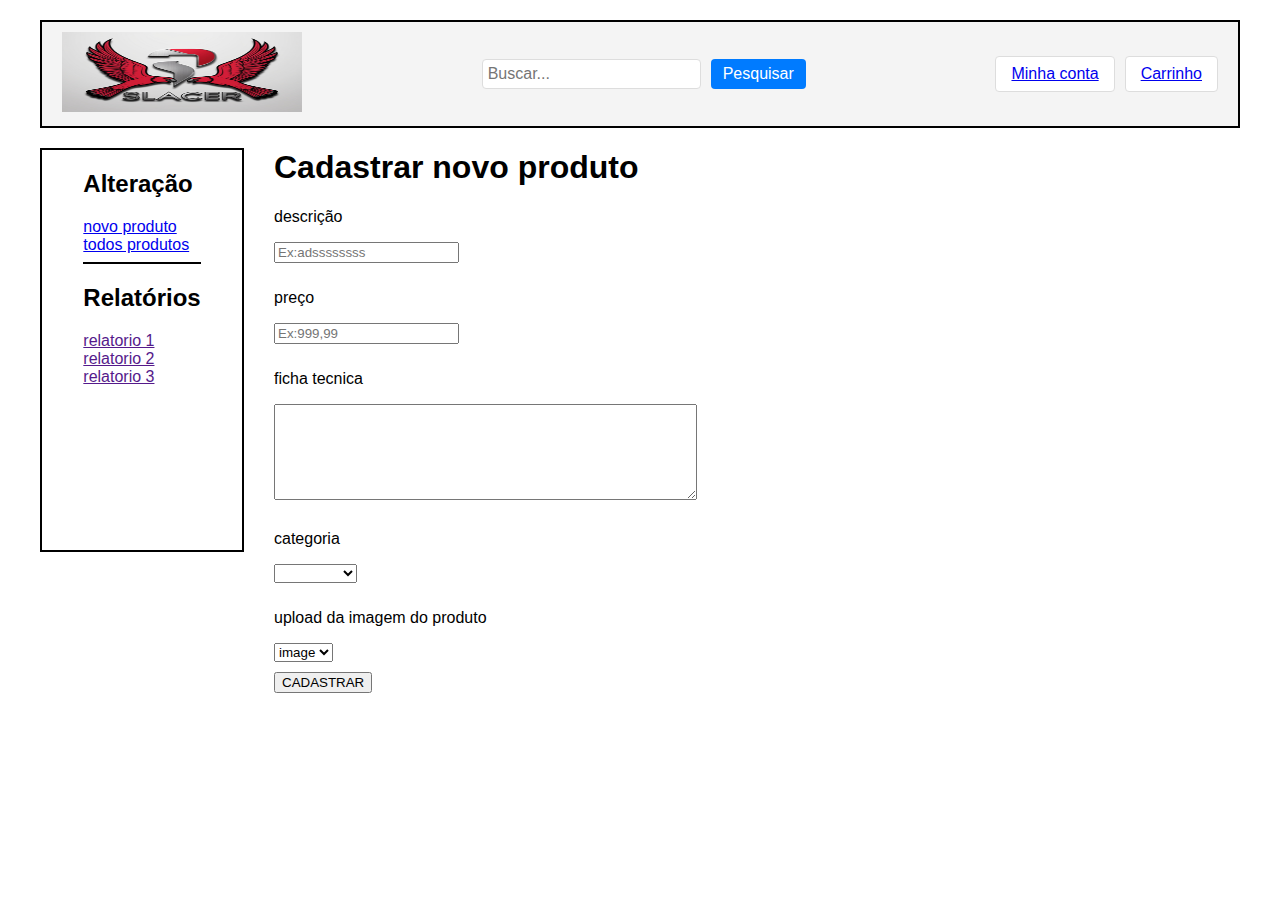
==== cadastroproduto.html @ 73f0f906 "adicionando paginas e editando as existentes" ====
<!DOCTYPE html>
<html lang="en">
<head>
    <meta charset="UTF-8">
    <meta name="viewport" content="width=device-width, initial-scale=1.0">
    <title>Cadastrar novo produto</title>
    <link rel="stylesheet" href="cadastroproduto.css">
</head>
<body>
    <div class="all">
        <div id="cabecalio">
            <div class="logo">
                <img src="logo1.jpg" alt="Logo">
            </div>
            <div class="search">
                <input type="text" placeholder="Buscar...">
                <button type="button">Pesquisar</button>
            </div>
            <div class="account-cart">
                <div id="account-and-cart"> <ion-icon name="person-circle-outline"></ion-icon> <a href="logindocliente.html">Minha conta</a></div>
                <div id="account-and-cart"> <ion-icon name="cart-outline"></ion-icon> <a href="meucarrinho.html">Carrinho</a></div>
            </div>
        </div>
        <div class="centro">
            <div class="boxleft">
                <div>
                    <h2>Alteração</h2>
                    <a href="cadastroproduto.html">novo produto</a><br>
                    <a href="dashbord.html">todos produtos</a>
                    <hr color="	#000000">
                    <h2>Relatórios</h2>
                    <a href="">relatorio 1</a><br>
                    <a href="">relatorio 2</a><br>
                    <a href="">relatorio 3</a>
                </div>
            </div>
            <div>
                <h1>Cadastrar novo produto</h1>
                <p>descrição</p>
                <input type="text" placeholder="Ex:adssssssss" id="marg">
                <p>preço</p>
                <input type="text" placeholder="Ex:999,99" id="marg">
                <p>ficha tecnica</p>
                <textarea id="marg" cols="50" rows="6" ></textarea>
                <p>categoria</p>
                <select id="marg">
                    <option > </option>
                    <option>masculino</option>
                    <option>feminino</option>
                </select>
                <p>upload da imagem do produto</p>
                <select id="marg">
                    <option >image</option>
                </select><br>
                <button>CADASTRAR</button>
            </div>
        </div>

    </div>   
</body>
</html>
---- cadastroproduto.css ----
body {
    margin: 0;
    font-family: Arial, sans-serif;
    display: flex;
    justify-content: center;
}
.all{
    width: 1200px;
    margin-top: 20px;
    margin-bottom: 20px;
}
                    /* cabeçalio */
#cabecalio {
    display: flex;
    align-items: center;
    justify-content: space-between;
    padding: 10px 20px;
    background-color: #f4f4f4;
    border-bottom: 1px solid #ddd;
    border: 2px solid black;
}

.logo img {
    height: 80px;
    width: 240px;
}
/* alinhamento do pesquisar */
.search {
    display: flex;
    flex-grow: 1;
    justify-content: center;
    margin: 0 20px;
}
/* formato do texto */
.search input[type="text"] {
    padding: 5px;
    font-size: 16px;
    border: 1px solid #ddd;
    border-radius: 4px;
}
/* formato do botao */
.search button {
    padding: 6px 12px;
    font-size: 16px;
    margin-left: 10px;
    border: none;
    border-radius: 4px;
    background-color: #007bff;
    color: white;
    cursor: pointer;
}
 /* cor muda com o mouse em cima */
.search button:hover {
    background-color: #0056b3;
}
/* carrinho e minhaconta um do lado do outro */
.account-cart {
    display: flex;
}
/* formatacao do carrinho e minhaconta */
#account-and-cart {
    padding: 8px 15px;
    margin-left: 10px;
    border: 1px solid #ddd;
    border-radius: 4px;
    background-color: #fff;
    cursor: pointer;
    text-align: center;
}
/* cor muda com o mouse em cima */
#account-and-cart:hover {
    background-color: #f1f1f1;
}
.centro{
    display: flex;
    
}
        /* caixa esquerda */
.boxleft{
    display: flex;
    justify-content: center;
    width: 200px;
    height: 400px;
    margin-top: 20px;
    border: 2px solid black;
    margin-right: 30px;
}
    /* caixa meio */
#marg{
     margin-bottom: 10px;
}
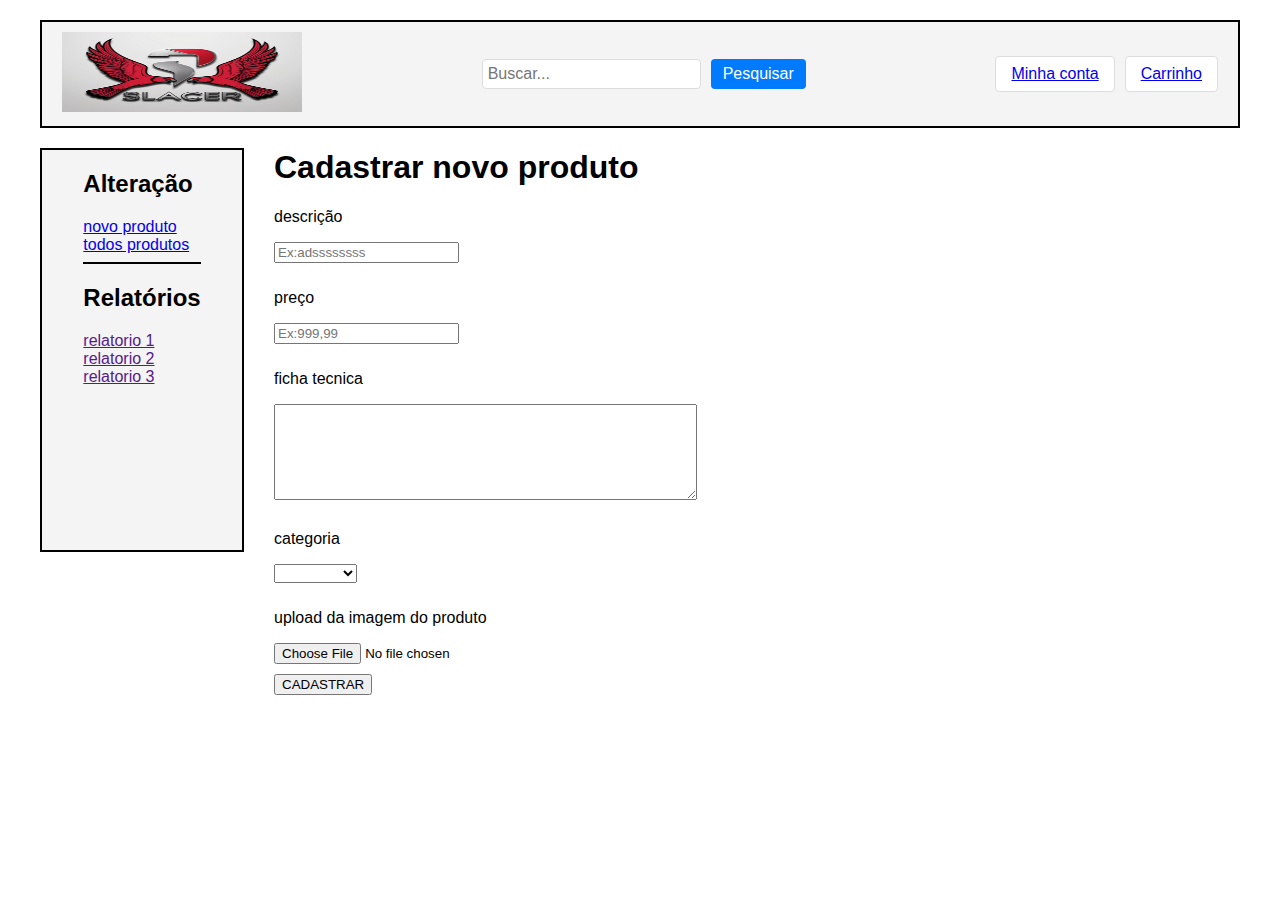
==== commit df6df5e9: "ajustes" ====
--- a/cadastroproduto.html
+++ b/cadastroproduto.html
@@ -49,9 +49,7 @@
                     <option>feminino</option>
                 </select>
                 <p>upload da imagem do produto</p>
-                <select id="marg">
-                    <option >image</option>
-                </select><br>
+                <input type="file" id="marg"><br>
                 <button>CADASTRAR</button>
             </div>
         </div>
--- a/cadastroproduto.css
+++ b/cadastroproduto.css
@@ -84,6 +84,8 @@
     margin-top: 20px;
     border: 2px solid black;
     margin-right: 30px;
+    background-color: #f4f4f4;
+    
 }
     /* caixa meio */
 #marg{
